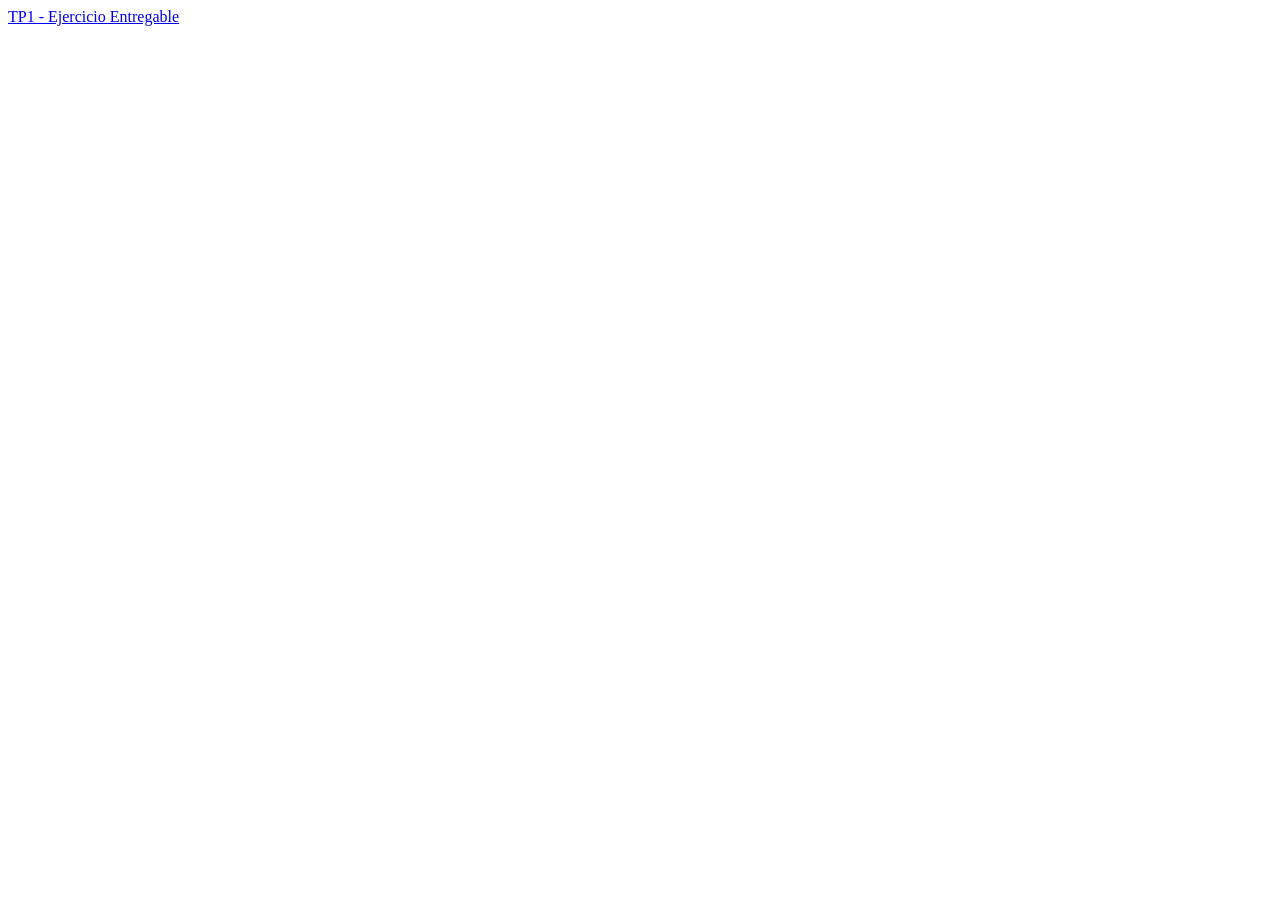
==== index.html @ 39116015 "Commit inicial + entregable01" ====
<!DOCTYPE html>
<html lang="en">
<head>
    <meta charset="UTF-8">
    <meta name="viewport" content="width=device-width, initial-scale=1.0">
    <title>Lista de entregables</title>
</head>
<body>
    <a href="html/entregable01.html">TP1 - Ejercicio Entregable</a>
    
</body>
</html>
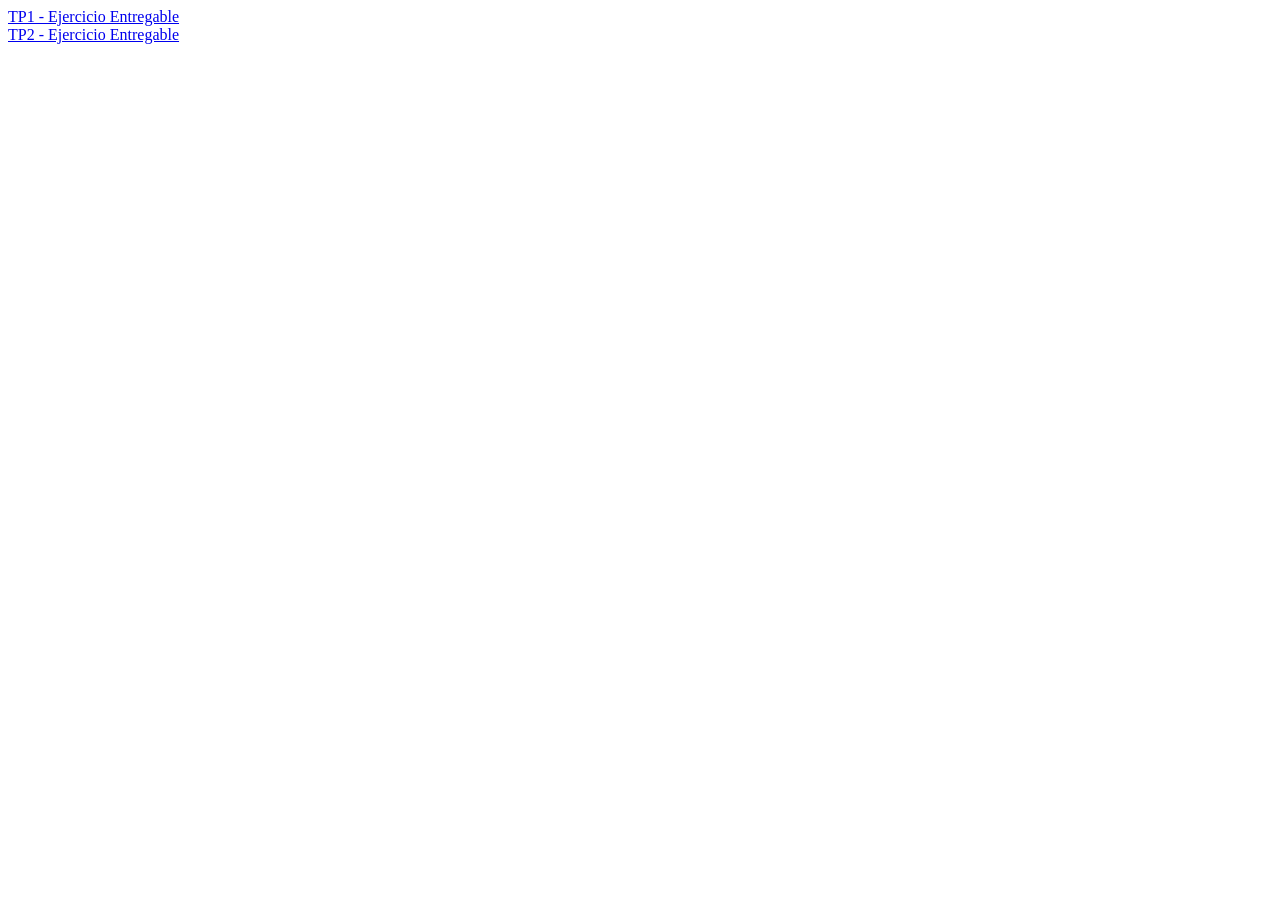
==== commit 5bb57b14: "Agregada funcionalidad basica de fichas y 'drag'" ====
--- a/index.html
+++ b/index.html
@@ -6,7 +6,8 @@
     <title>Lista de entregables</title>
 </head>
 <body>
-    <a href="html/entregable01.html">TP1 - Ejercicio Entregable</a>
+    <a href="html/entregable01.html">TP1 - Ejercicio Entregable</a><br>
+    <a href="html/entregable02.html">TP2 - Ejercicio Entregable</a>
     
 </body>
 </html>
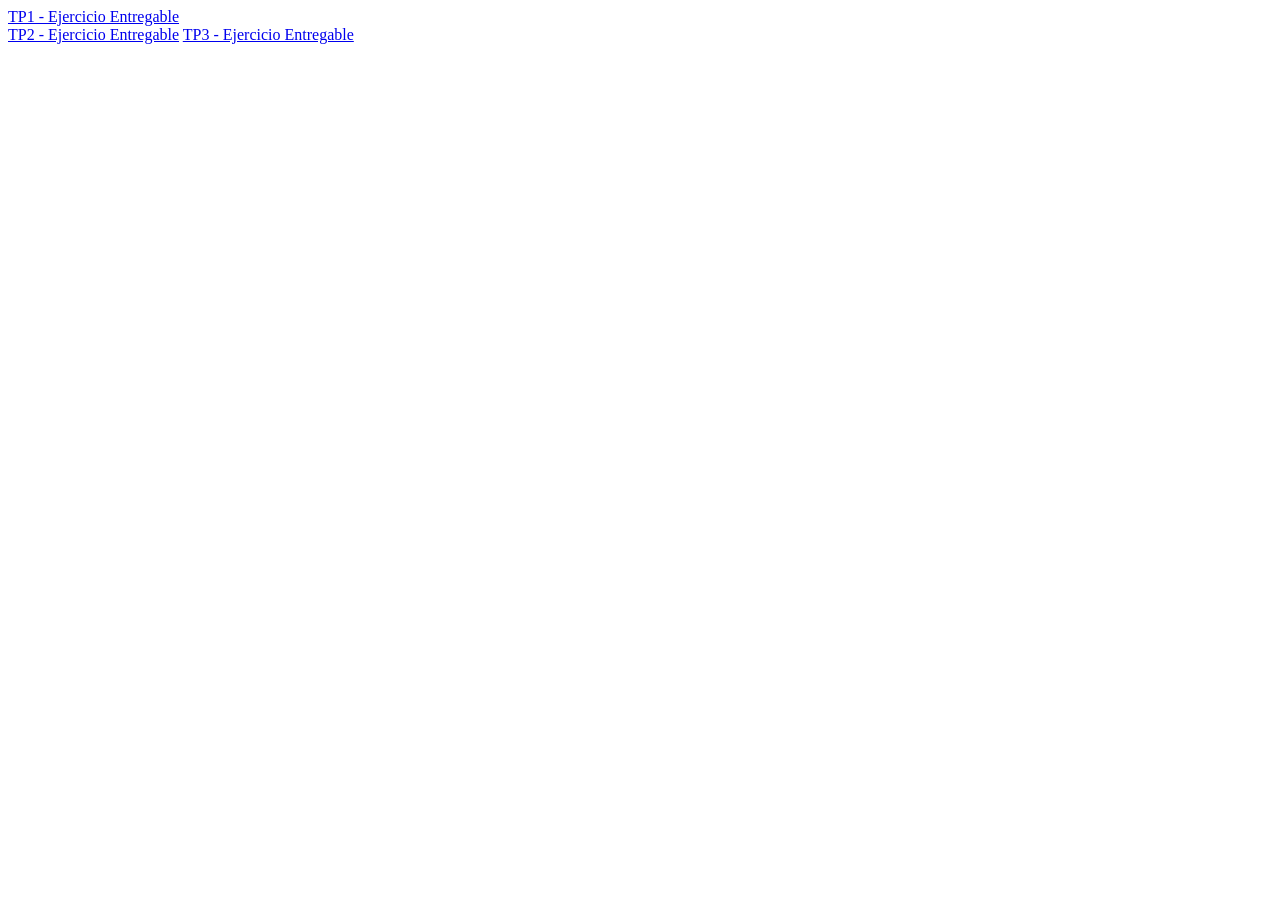
==== commit 98573270: "Agregado esqueleto de "menú hamburguesa"" ====
--- a/index.html
+++ b/index.html
@@ -8,6 +8,7 @@
 <body>
     <a href="html/entregable01.html">TP1 - Ejercicio Entregable</a><br>
     <a href="html/entregable02.html">TP2 - Ejercicio Entregable</a>
+    <a href="html/entregable03.html">TP3 - Ejercicio Entregable</a>
     
 </body>
 </html>
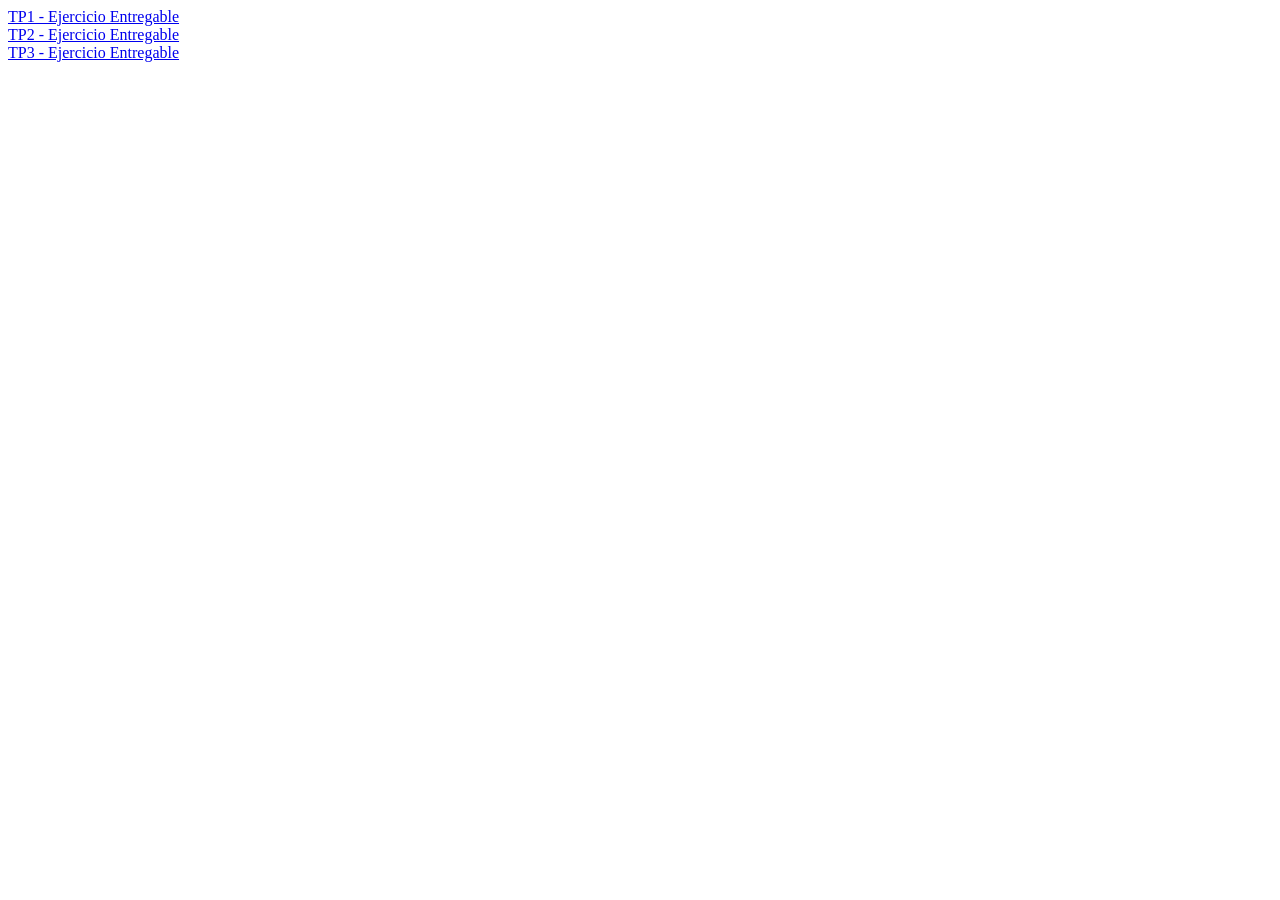
==== commit 358377c7: "(Fix menor) arreglado algunos fallos menores" ====
--- a/index.html
+++ b/index.html
@@ -7,8 +7,8 @@
 </head>
 <body>
     <a href="html/entregable01.html">TP1 - Ejercicio Entregable</a><br>
-    <a href="html/entregable02.html">TP2 - Ejercicio Entregable</a>
-    <a href="html/entregable03.html">TP3 - Ejercicio Entregable</a>
+    <a href="html/entregable02.html">TP2 - Ejercicio Entregable</a><br>
+    <a href="html/entregable03.html">TP3 - Ejercicio Entregable</a><br>
     
 </body>
 </html>
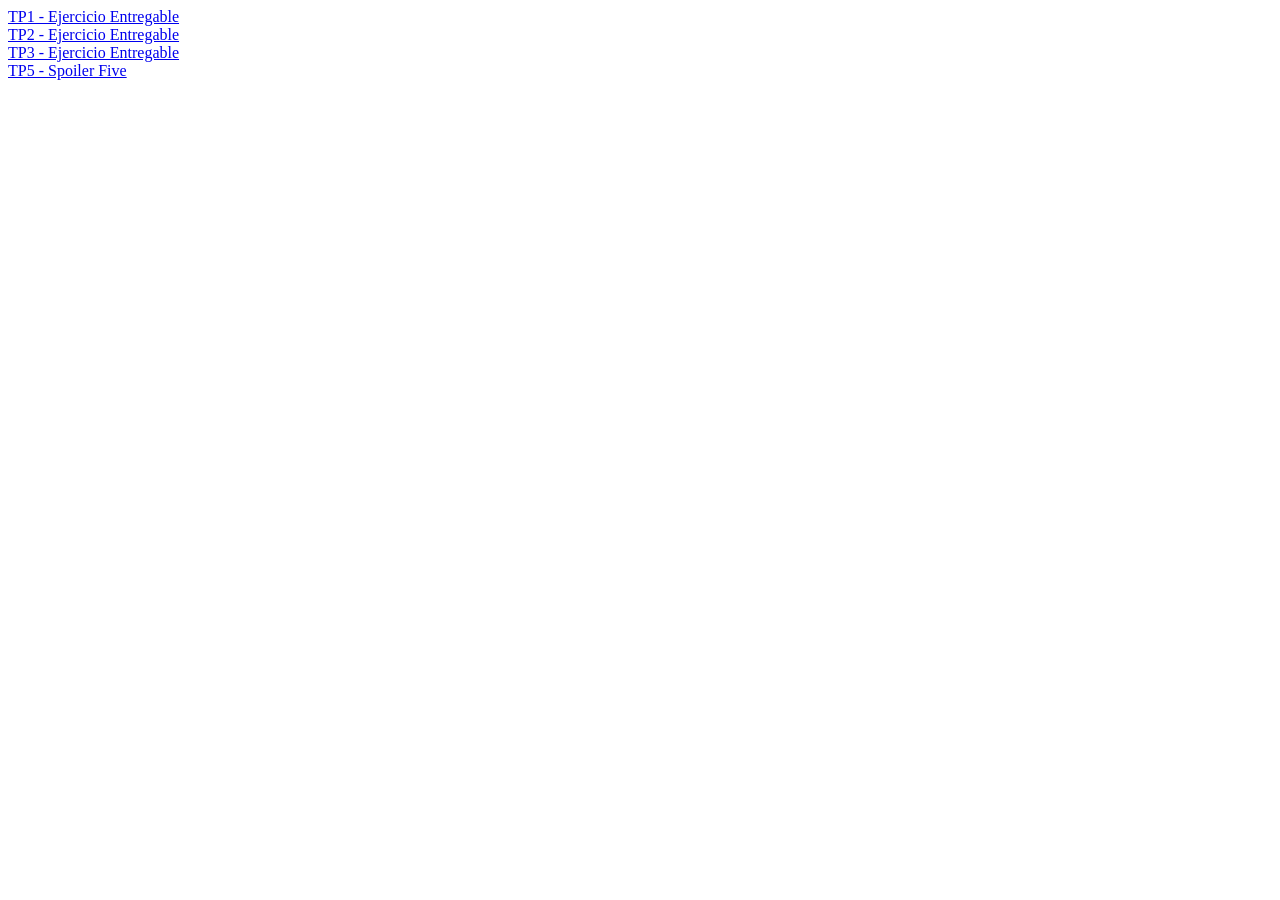
==== commit c27ff9eb: "Agregados links a entregable05" ====
--- a/index.html
+++ b/index.html
@@ -9,6 +9,7 @@
     <a href="html/entregable01.html">TP1 - Ejercicio Entregable</a><br>
     <a href="html/entregable02.html">TP2 - Ejercicio Entregable</a><br>
     <a href="html/entregable03.html">TP3 - Ejercicio Entregable</a><br>
+    <a href="html/entregable05.html">TP5 - Spoiler Five</a><br>
     
 </body>
 </html>
